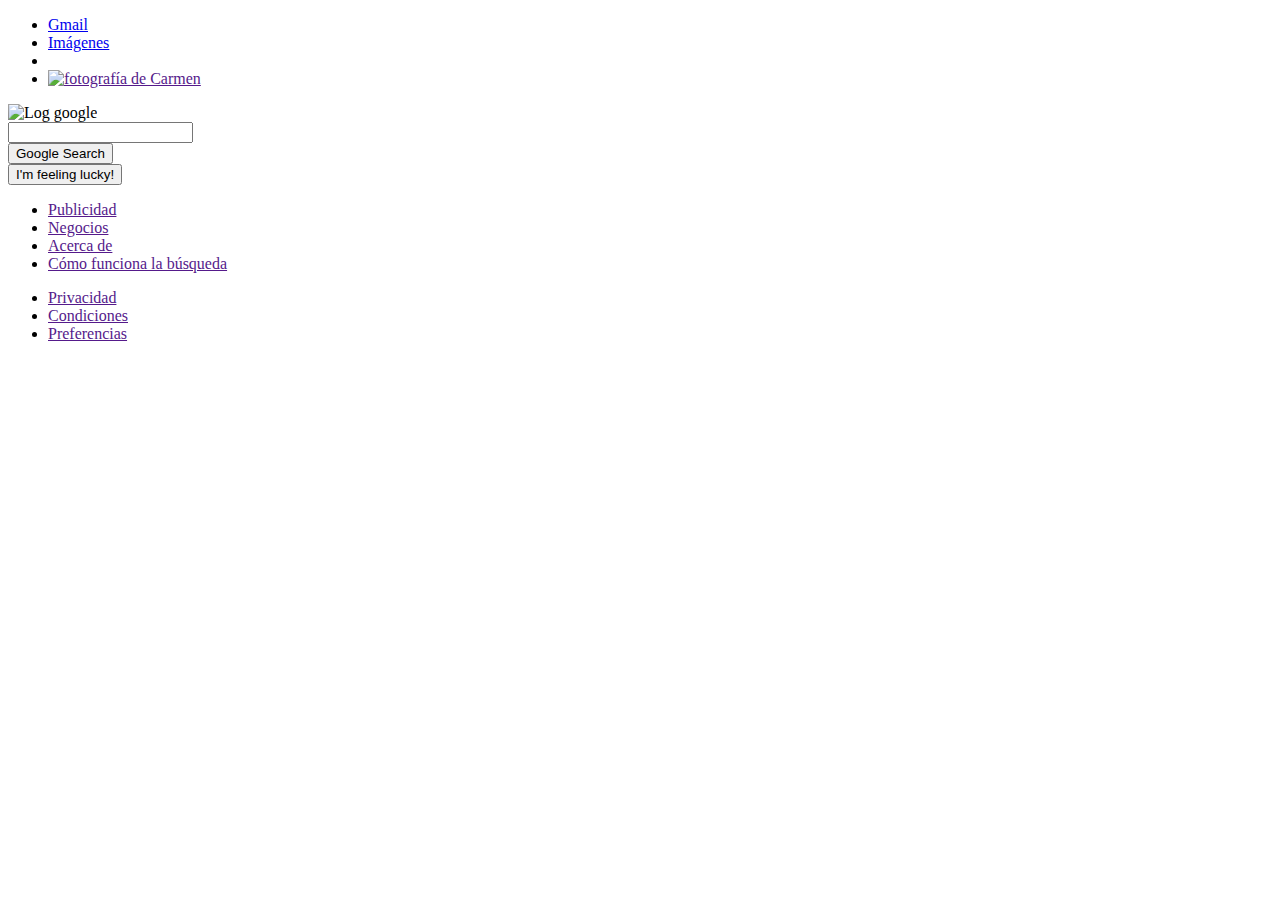
==== index.html @ 1048b524 "Update index.html" ====
<!DOCTYPE html>
<!--Lenguaje de la página - en: es en ingles y es: es en español  -->
<html lang="español">

<head><!--conectar con html en código de head a head-->
    <!--CARACTERES para pones emojis y de más-->
    <meta charset="UTF-8">
    <meta http-equiv="X-UA-Compatible" content="IE=edge">
    <meta name="viewport" content="width=device-width, initial-scale=1.0">
    <!-- Titulo de página-->
    <title>Google</title>

    <!-- link es para linkear en css y se pueda modificar pones la dirección para que modifique la página web-->
    <link rel="stylesheet" href="css/main.css">
</head>
<body>
    <!-- Header es la cabecera de la página-->
    <header>
        <!--Nav: aportaa navegación dentro de la página-->
        <nav>
            <!--Lista no ordenada con ul -->
            <ul class="nav-right-section">
                <!--li*4 creo la lista que yo quiero, en este caso me agrego 4 puntos -->
                <li>
                    <!--ancla que es "a" es el que dirige a un link -->
                    <a href="https://mail.google.com/mail/?tab=rm&authuser=0&ogbl">Gmail</a>
                </li>
                <li>
                    <a href="https://www.google.com.mx/imghp?hl=es&tab=ri&authuser=0&ogbl">Imágenes</a>
                </li>
                <li class="menu">
                    <a href=""></a>
                </li>
                <li>
                    <a href="">
                        <img src="https://lh3.googleusercontent.com/ogw/AOLn63FCkDLS4rogwK5twfJKZQ_GEKcaRONREMIjMGzfCQ=s32-c-mo" alt="fotografía de Carmen ">
                    </a>
                </li>
            </ul>

        </nav>

    </header>
    <!--en centro de la página web -->
    <main>
        <section class="main-logo">
            <img src="https://w7.pngwing.com/pngs/523/198/png-transparent-google-logo-google-search-google-play-google-text-logo-number-thumbnail.png" alt="Log google">
        </section>
        <section class="main-input">
            <div class="main-input-container">
                <span class="search-icon"></span>
                <input type="text">
                <a class="micro-icon" href="#"></a>
                <a class="cam-icon" href="#"></a>
            </div>
        </section>

        <section class="main-buttons">
            <div>
                <button>Google Search</button>
            </div>
            <div>
                <button>I'm feeling lucky!</button>
            </div>
        </section>

    </main>

    <!-- pie de la página web -->
    <footer>
        <ul class="footer-left">
            <li>
                <a href="">Publicidad</a>
            </li>
            <li>
                <a href="">Negocios</a>
            </li>
            <li>
                <a href="">Acerca de</a>
            </li>
            <li>
                <a href="">Cómo funciona la búsqueda</a>
            </li>
        </ul>
        <ul class="footer-right">
            <li>
                <a href="">Privacidad</a>
            </li>
            <li>
                <a href="">Condiciones</a>
            </li>
            <li>
                <a href="">Preferencias</a>
            </li>
        </ul>

    </footer>
</body>
</html>
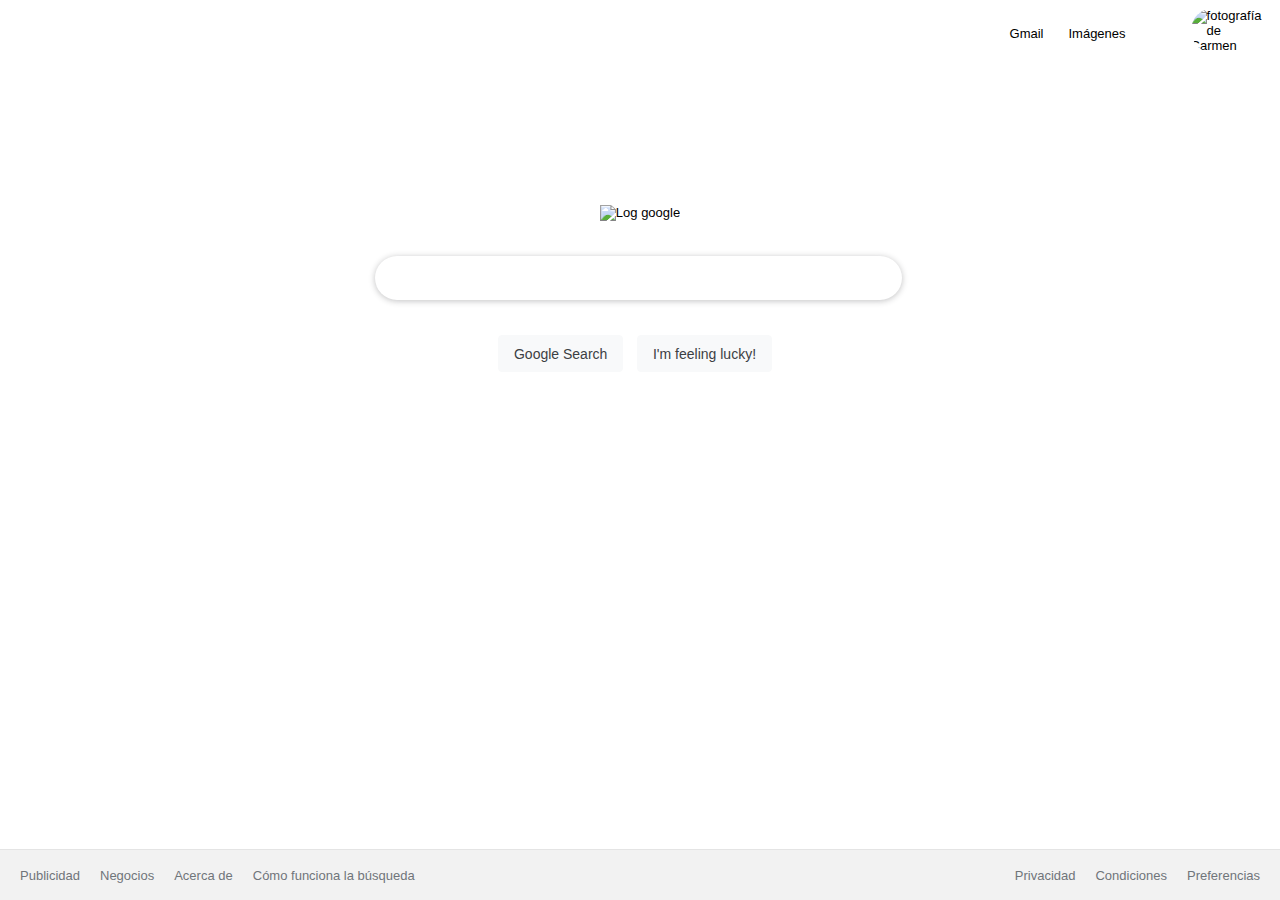
==== commit 81692fec: "Add files via upload" ====
--- a/index.html
+++ b/index.html
@@ -9,9 +9,12 @@
     <meta name="viewport" content="width=device-width, initial-scale=1.0">
     <!-- Titulo de página-->
     <title>Google</title>
+    <!--Poner logo en la pestaña-->
+    <link rel="icon" href="/imagen/google2.png">
+    <!--<img src="imagen/logo google.png" alt="logo google">-->
 
     <!-- link es para linkear en css y se pueda modificar pones la dirección para que modifique la página web-->
-    <link rel="stylesheet" href="css/main.css">
+    <link rel="stylesheet" href="/css/main.css">
 </head>
 <body>
     <!-- Header es la cabecera de la página-->
@@ -96,4 +99,4 @@
 
     </footer>
 </body>
-</html>
+</html>--- a/css/main.css
+++ b/css/main.css
@@ -0,0 +1,200 @@
+/* Puedes agregar un css en en las páginas pero si ya tienes mucho código puedes crear doc css 
+aparte para asignarla a una area especifica de la página*/
+
+/*En css se puede editar el html*/
+body{
+    /*margin es el margen del margen hacia afuera y el padding es del borde hacia adentro*/
+    margin:0;
+    padding:0;
+    /*Cambiar el tamaño de letra*/
+    font-size:13px;
+    font-family: Arial, Helvetica, sans-serif;
+}
+
+/*NAVEGADOR */
+
+header{
+    width: 100%;
+    height: 60px;
+}
+
+header nav{
+    display: flex;
+    /*justufucar a la derecha*/
+    justify-content: flex-end;
+    list-style: none;
+}
+
+header nav .nav-right-section{
+    align-items: center;
+    /*justificar el texto y ponerlo al centro */
+    justify-content: center;
+    width: 250px;
+    display: flex;
+    height: auto;
+    list-style: none;
+}
+
+a{
+    /*Quita la linea de abajo*/
+    text-decoration: none;
+    cursor: pointer;
+}
+
+nav .nav-right-section a{
+    margin-right: 25px;
+    color: black;
+}
+
+
+nav .nav-right-section .menu{
+    background-image: url(https://img.icons8.com/ios-glyphs/90/000000/circled-menu.png);
+    width: 20px;
+    height: 20px;
+    /*settea el tamaño del icono a lo más grande posible siempre y cuando este dentro del .nav-right-section*/
+    background-size: contain;
+}
+
+nav .nav-right-section img{
+    border-radius: 50px ;
+    margin-left: 20px;
+    margin-right: 30px;
+    margin-top: -5px;
+    width: 35px;
+    height: 35px;
+}
+
+main{
+/* Agregar margen arriba */
+margin-top: 145px;
+/*Centrar*/
+text-align: center;
+}
+
+main .main-logo{
+    width: 530px;
+    /*Centrar el elemento horizontalmente dentro de su contenido*/
+    margin: 0 auto;
+    margin-bottom: 35px;
+}
+
+main .main-logo img{
+    height: 120px;
+}
+
+main .main-input{
+    width: 530px;
+    margin: 0 auto;
+    margin-bottom: 35px; 
+}
+
+main .main-input-container{
+    width: 525px;
+    border: 1px solid rgb(218, 235, 201);
+    border-radius: 100px;
+    display: flex;
+    /*tienene que ir de la mano para centrar todo*/
+    justify-content: center;
+    align-items: center;
+}
+
+main .main-input input{
+    border: none;
+    width: 530px;
+    height: 40px;
+    outline: none;/*Desaparece la cajita que estaba al centro*/
+}
+
+main .main-input-container{
+    box-shadow: 0 1px 6px 0px #20212447;
+    border-color: #dfe1e500;
+}
+
+main .main-input .search-icon{
+    background-image: url("https://seekicon.com/free-icon-download/search_20.svg");
+    /*Evitar repeticiones*/
+    background-repeat: no-repeat;
+    background-position: center;
+    background-size: contain;
+    width: 14px;
+    height: 14px;
+    padding-left: 6%;
+}
+
+main .main-input .micro-icon{
+    background-image: url("https://upload.wikimedia.org/wikipedia/commons/thumb/e/e8/Google_mic.svg/726px-Google_mic.svg.png");
+    width: 18px;
+    height: 18px;
+    background-repeat: no-repeat;
+    background-position: center;
+    background-size: contain;
+}
+
+main .main-input .cam-icon{
+    background-image: url("https://static.wikia.nocookie.net/logopedia/images/2/2b/Google_Lens_2021.svg");
+    width: 17px;
+    height: 17px;
+    background-repeat: no-repeat;
+    background-position: center;
+    background-size: contain;
+    padding-right: 8%;
+}
+
+main .main-buttons div{
+    display: inline-block;
+}
+
+main .main-buttons button{
+    border: none;
+    height: 37px;
+    background-color: #f8f9fa;
+    font-size: 14px;
+    color:#3c4043;
+    border-radius: 4px;
+    padding: 0 15px;
+    border: 1px solid #f8f9fa;
+    margin-right:  10px;
+}
+
+main .main-buttons button:hover{
+    /*borde del botón*/
+    box-shadow: 0 1px 3px rgba(0, 0, 0, .1);
+    border: 1px solid #dadce0;
+    color: #202124;
+    cursor: pointer;
+}
+
+/*FOOTER*/
+
+footer{
+    background-color: #f2f2f2;
+    width: 100%;
+    height: 50px;
+    position: absolute;
+    font-size: 13px;
+    display: grid;
+    grid-template-columns: 1fr 1fr;
+    align-items: center;
+    border-top: 1px solid#e4e4e4;
+    bottom: 0;
+}
+
+footer ul{
+    margin: 10px;
+    list-style: none;
+    display: flex;
+    padding-left: 0px;
+}
+
+footer ul li a{
+    color:#70757a;
+    margin:10px;
+}
+
+footer .footer-left{
+    justify-self: left;
+}
+
+footer .footer-right{
+    justify-self: right;
+}